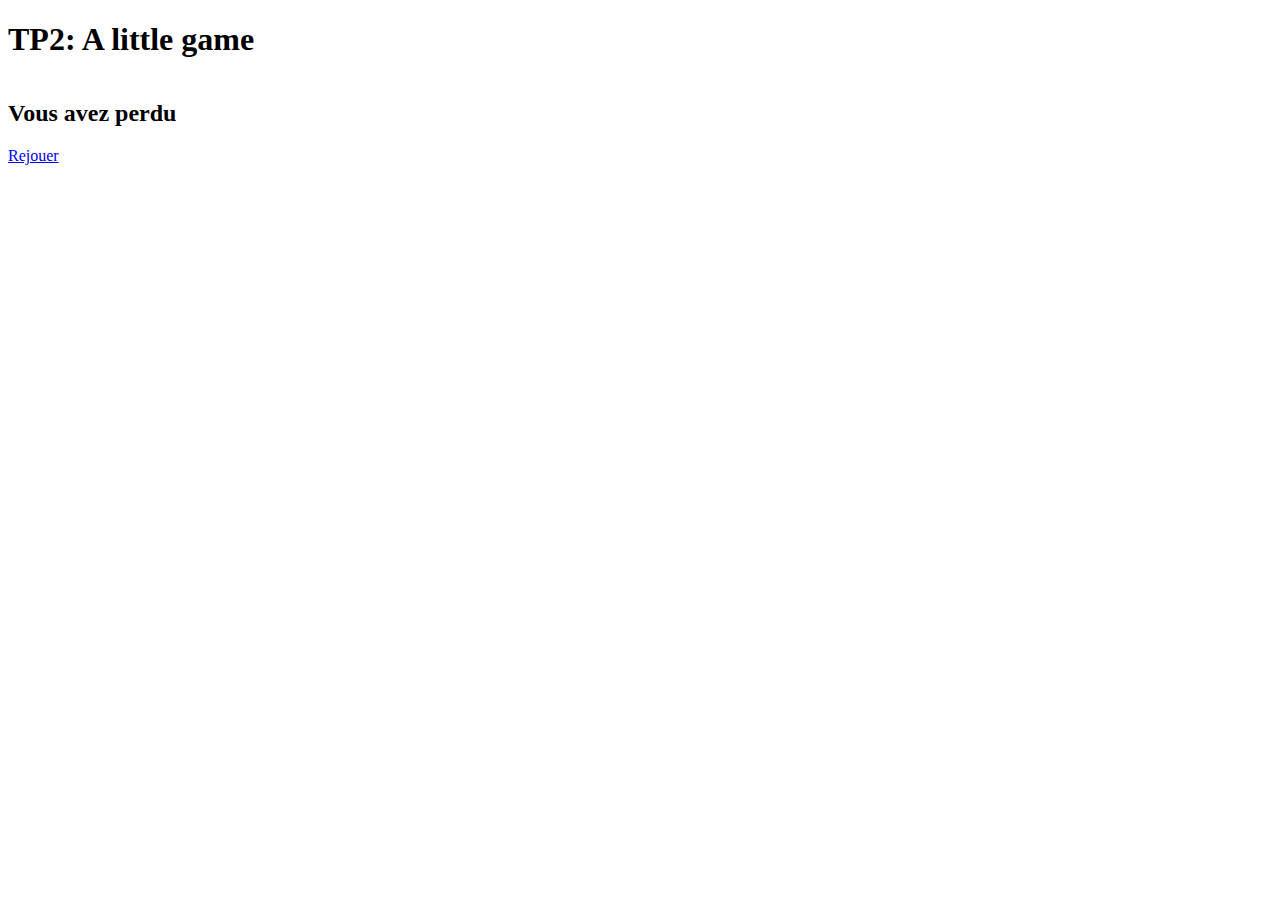
==== TechnoWeb/TP/TP2/reste0.html @ 170599cb "Ajout dossier personnel de TP l2 miage" ====
<!DOCTYPE html>
<html lang="fr">
<head>
    <meta charset="UTF-8">
    <meta name="viewport" content="width=device-width, initial-scale=1.0">
    <link rel="stylesheet" href="index.css">

    <title>TP2</title>


</head>
<body>
    <h1>TP2: A little game</h1>
    <div class="container"> 

    </div>

    <div>
        <h2>Vous avez perdu</h2>    
    </div>

    <div>
        <p><a href="index.html">Rejouer</a></p>
    </div>
   
</body>
</html>
---- TechnoWeb/TP/TP2/index.css ----
body {
    width: 100%;
    height: 100%;
}

.container {
    display: flex;
    flex-direction: row;
    justify-content: space-around;
    width: 80%;
    height: 80%;
    margin: auto;
}


.battons {
    
    width: 10%;
    height: 700px;
    background: red;
    color: white;
}

select {
    font-size: 20px;
  }
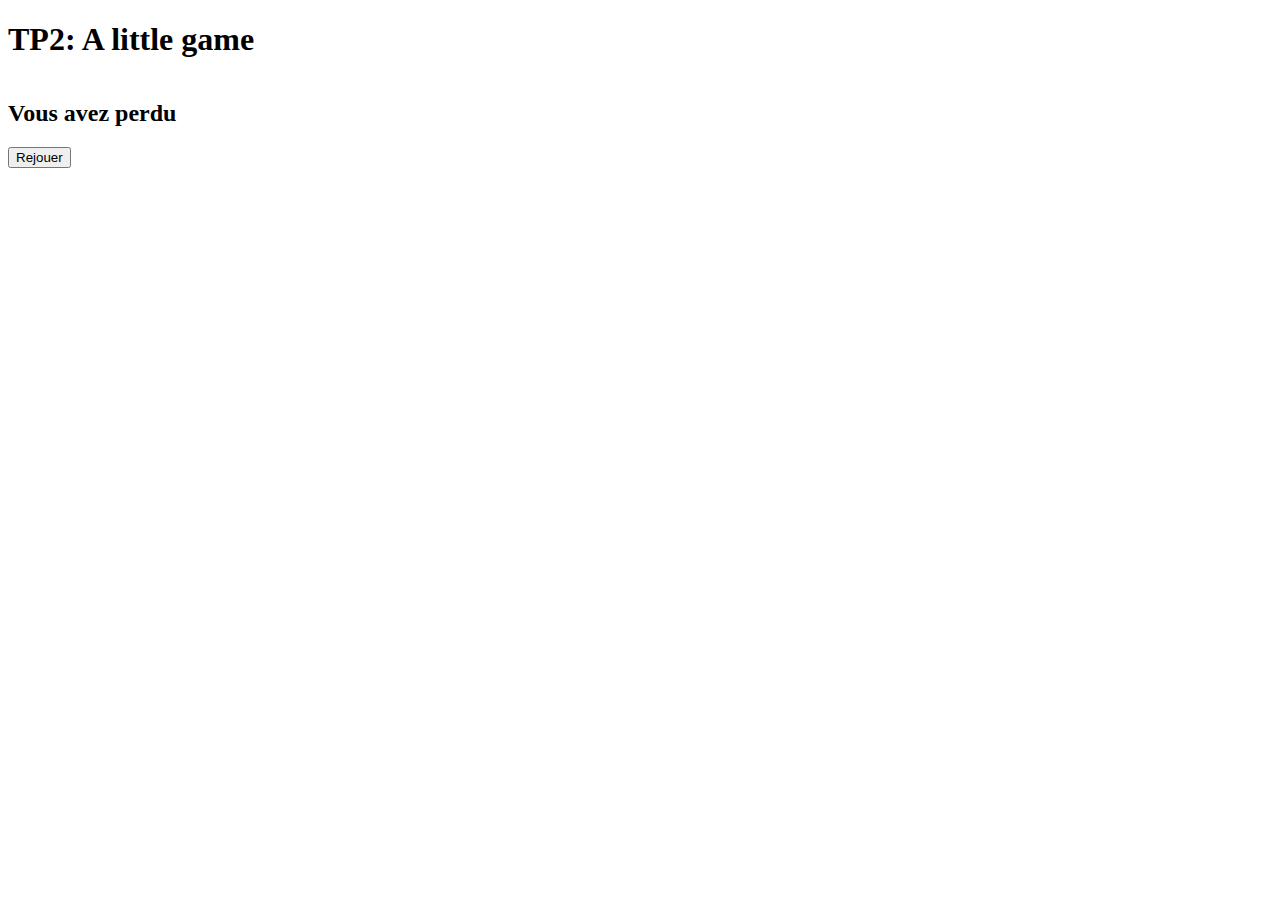
==== commit d88e7f80: "amelioration jeux de battons(TW), probleme de convolution(TELECOM)." ====
--- a/TechnoWeb/TP/TP2/reste0.html
+++ b/TechnoWeb/TP/TP2/reste0.html
@@ -4,6 +4,7 @@
     <meta charset="UTF-8">
     <meta name="viewport" content="width=device-width, initial-scale=1.0">
     <link rel="stylesheet" href="index.css">
+    <script src="index.js"></script>
 
     <title>TP2</title>
 
@@ -20,7 +21,7 @@
     </div>
 
     <div>
-        <p><a href="index.html">Rejouer</a></p>
+        <button class="btn-rejouer" onclick="redirectHome()">Rejouer</button>
     </div>
    
 </body>
--- a/TechnoWeb/TP/TP2/index.css
+++ b/TechnoWeb/TP/TP2/index.css
@@ -24,4 +24,32 @@
 select {
     font-size: 20px;
   }
+
+
+
+
+
+
+
+.btn-baton {
+    width: 100px;
+    height: 50px;
+    background-color: #ccc;
+    color: #000;
+    border: 1px solid #999;
+    font-size: 16px;
+    margin: 5px;
+    cursor: pointer;
+}
+  
+.btn-baton:hover, .btn-rejouer:hover {
+    background-color: #ddd;
+}
+
+.btn-baton:active, .btn-rejouer:active {
+    background-color: #bbb;
+}
+.btn-baton:focus, .btn-rejouer:focus {
+    outline: 2px solid #000;
+}
   